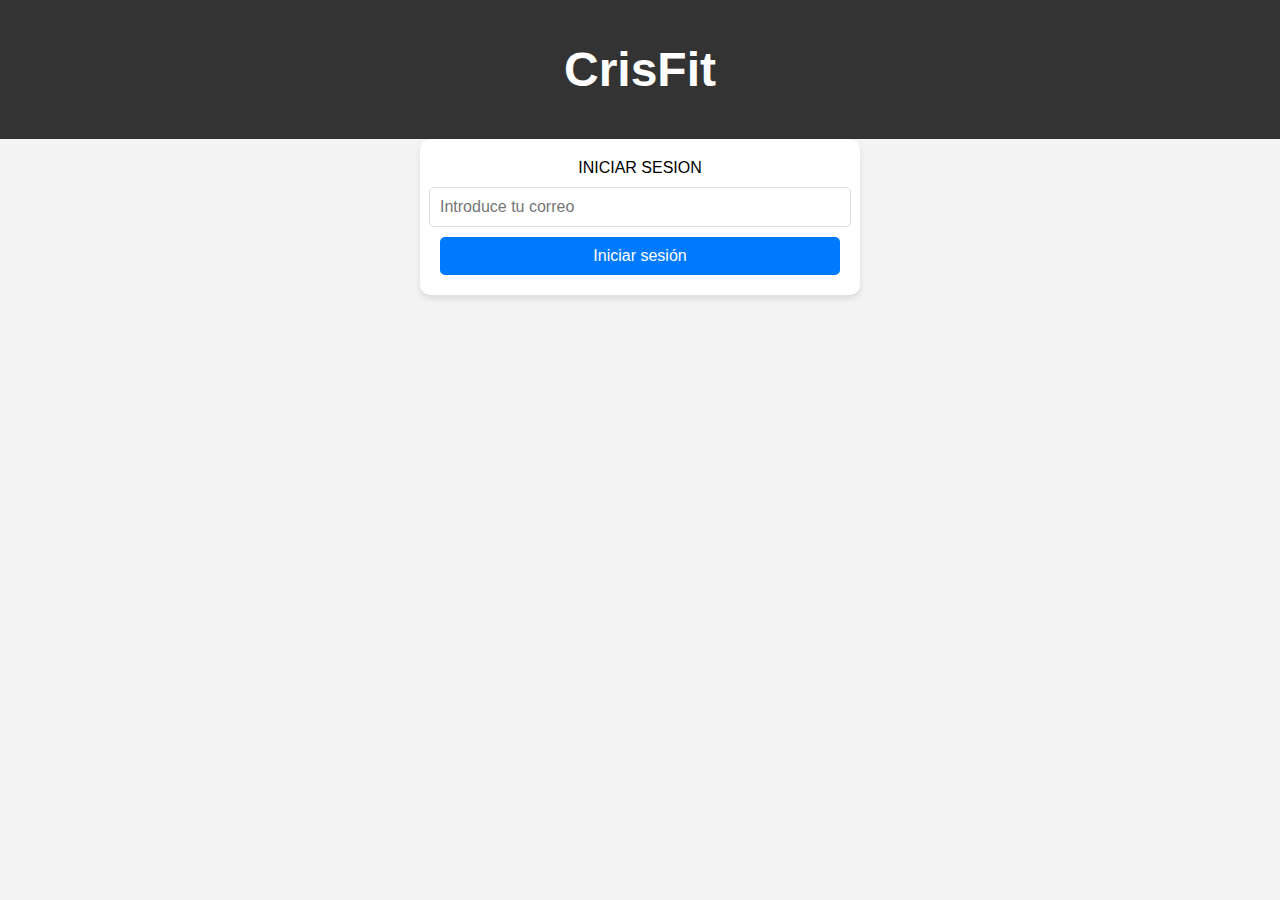
==== dashboard.html @ c814a2e1 "se agrego modificaciones en dashboard, styless, script.js" ====
<!DOCTYPE html>
<html lang="es">
<head>
    <meta charset="UTF-8">
    <meta name="viewport" content="width=device-width, initial-scale=1.0">
    <title>Dashboard - CrisFit</title>
    <link rel="stylesheet" href="styles.css">
</head>
<body>
    <!-- Contenedor principal -->
    <div class="container">
        <!-- Header -->
        <header>
            <h1>CrisFit Dashboard</h1>
        </header>

        <!-- Bienvenida y Logout -->
        <div class="welcome-section">
            <p>Bienvenido, <span id="user-name">Usuario</span></p>
            <button id="logout-btn">Cerrar sesión</button>
        </div>

        <!-- Sección de rutinas -->
        <div id="routine-container">
            <h2>Rutina de Ejercicios</h2>
            <div id="routine-content">
                <!-- Aquí se cargarán las rutinas dinámicamente -->
            </div>
        </div>

        <!-- Botón para ver ejercicios -->
        <div class="buttons-section">
            <button id="btnEjercicios">Como se hacen</button>
        </div>

        <!-- Contenedor para los ejercicios -->
        <div id="ejerciciosContainer" class="hidden">
            <h3>Lista de Ejercicios</h3>
            <ul id="listaEjercicios">
                <!-- Aquí se cargarán los ejercicios dinámicamente -->
            </ul>
        </div>

        <!-- Modal para mostrar el video o GIF -->
        <div id="gifModal" class="hidden">
            <div class="modal-content">
                <iframe id="gifEjercicio" src="" frameborder="0" allow="autoplay; encrypted-media" allowfullscreen></iframe>
                <button onclick="cerrarModal()" id="cerrarModalBtn">Cerrar</button>
            </div>
        </div>
    </div>

    <script src="script.js"></script>
</body>
</html>
---- styles.css ----
/* Estilo general del cuerpo */
body {
    font-family: Arial, sans-serif;
    background-color: #f4f4f4;
    margin: 0;
    padding: 0;
    display: flex;
    flex-direction: column;
    min-height: 100vh;
}

/* Contenedor principal */
.container {
    width: 100%;
    max-width: 1200px;
    margin: 0 auto;
    padding: 20px;
}

/* Estilo del header */
header {
    background-color: #333;
    color: white;
    padding: 10px;
    text-align: center;
    font-size: 1.5rem;
}

/* Estilo de los botones */
button {
    background-color: #007BFF;
    color: white;
    padding: 10px 20px;
    border: none;
    border-radius: 5px;
    cursor: pointer;
    font-size: 1rem;
    transition: background-color 0.3s;
}

button:hover {
    background-color: #0056b3;
}

button:focus {
    outline: none;
}

/* Estilo del modal */
#gifModal {
    position: fixed;
    top: 0;
    left: 0;
    width: 100%;
    height: 100%;
    background-color: rgba(0, 0, 0, 0.5);
    display: none;
    justify-content: center;
    align-items: center;
    z-index: 1000;
}

#gifModal.hidden {
    display: none;
}

#gifModal .modal-content {
    background-color: white;
    padding: 20px;
    border-radius: 10px;
    max-width: 80%;
    position: relative;
}

#gifModal iframe {
    width: 100%;
    height: 450px;
    border: none;
    border-radius: 10px;
}

/* Estilo para los ejercicios */
#ejerciciosContainer {
    display: flex;
    flex-direction: column;
    margin-bottom: 20px;
}

#ejerciciosContainer li {
    list-style-type: none;
    padding: 10px;
    background-color: #fff;
    margin: 5px 0;
    border-radius: 5px;
    box-shadow: 0 2px 4px rgba(0, 0, 0, 0.1);
}

#ejerciciosContainer a {
    text-decoration: none;
    color: #007BFF;
    font-size: 1rem;
    font-weight: bold;
    display: block;
}

#ejerciciosContainer a:hover {
    text-decoration: underline;
}

/* Estilo del formulario de login */
#login-form {
    display: flex;
    flex-direction: column;
    align-items: center;
    max-width: 400px;
    margin: 0 auto;
    padding: 20px;
    background-color: #fff;
    box-shadow: 0 4px 6px rgba(0, 0, 0, 0.1);
    border-radius: 10px;
}

#login-form input {
    padding: 10px;
    margin: 10px 0;
    width: 100%;
    font-size: 1rem;
    border-radius: 5px;
    border: 1px solid #ddd;
}

#login-form button {
    width: 100%;
}

/* Estilo del contenedor de rutinas */
#routine-container {
    display: flex;
    flex-direction: column;
    margin-top: 20px;
}

.exercise-item {
    padding: 15px;
    margin: 10px 0;
    background-color: #fff;
    border-radius: 5px;
    box-shadow: 0 2px 5px rgba(0, 0, 0, 0.1);
}

.exercise-item h3 {
    margin: 0;
    font-size: 1.2rem;
}

.exercise-item p {
    margin: 5px 0;
}

/* Estilo del footer */
footer {
    background-color: #333;
    color: white;
    text-align: center;
    padding: 10px;
    margin-top: auto;
}

/* Estilo para los enlaces de cerrar sesión y otros botones */
#logout-btn {
    background-color: #dc3545;
    color: white;
    font-size: 1rem;
    padding: 10px 20px;
    border: none;
    border-radius: 5px;
    cursor: pointer;
    transition: background-color 0.3s;
}

#logout-btn:hover {
    background-color: #c82333;
}

#logout-btn:focus {
    outline: none;
}

/* Estilos para elementos ocultos */
.hidden {
    display: none;
}
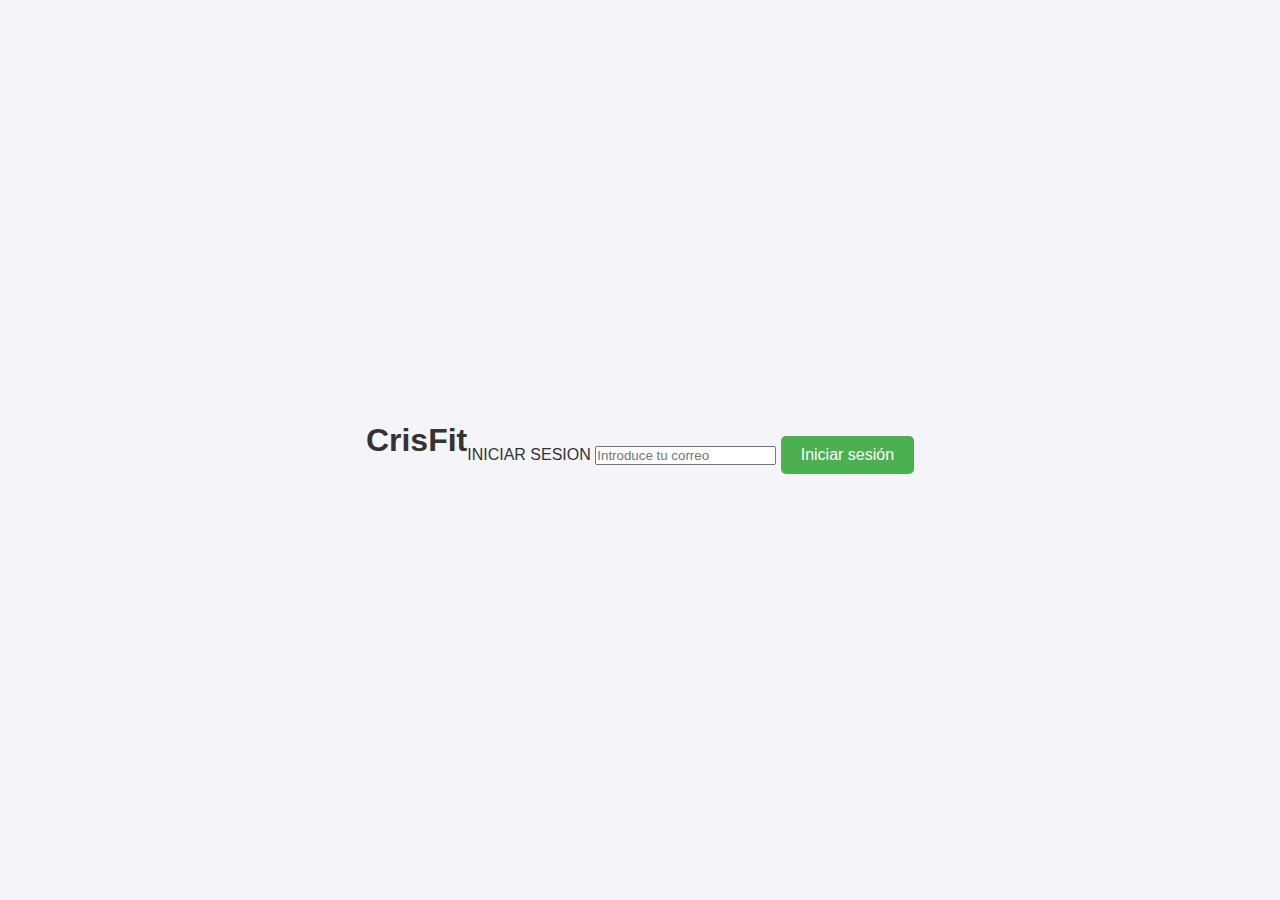
==== commit e454fc15: "se actualiza nuevamente css, js y hmtl" ====
--- a/dashboard.html
+++ b/dashboard.html
@@ -33,7 +33,7 @@
             <button id="btnEjercicios">Como se hacen</button>
         </div>
 
-        <!-- Contenedor para los ejercicios -->
+        <!-- Contenedor para los ejercicios (inicialmente oculto) -->
         <div id="ejerciciosContainer" class="hidden">
             <h3>Lista de Ejercicios</h3>
             <ul id="listaEjercicios">
@@ -41,7 +41,7 @@
             </ul>
         </div>
 
-        <!-- Modal para mostrar el video o GIF -->
+        <!-- Modal para mostrar el video de YouTube -->
         <div id="gifModal" class="hidden">
             <div class="modal-content">
                 <iframe id="gifEjercicio" src="" frameborder="0" allow="autoplay; encrypted-media" allowfullscreen></iframe>
--- a/styles.css
+++ b/styles.css
@@ -1,194 +1,118 @@
-/* Estilo general del cuerpo */
+* {
+    margin: 0;
+    padding: 0;
+    box-sizing: border-box;
+}
+
 body {
     font-family: Arial, sans-serif;
-    background-color: #f4f4f4;
-    margin: 0;
-    padding: 0;
     display: flex;
-    flex-direction: column;
-    min-height: 100vh;
+    justify-content: center;
+    align-items: center;
+    height: 100vh;
+    background-color: #f4f4f9;
+    color: #333;
 }
 
-/* Contenedor principal */
 .container {
     width: 100%;
-    max-width: 1200px;
-    margin: 0 auto;
+    max-width: 900px;
     padding: 20px;
+    text-align: center;
 }
 
-/* Estilo del header */
-header {
-    background-color: #333;
-    color: white;
-    padding: 10px;
-    text-align: center;
-    font-size: 1.5rem;
+header h1 {
+    font-size: 2em;
+    margin-bottom: 20px;
 }
 
-/* Estilo de los botones */
+.welcome-section {
+    margin-bottom: 30px;
+}
+
 button {
-    background-color: #007BFF;
+    padding: 10px 20px;
+    background-color: #4CAF50;
     color: white;
-    padding: 10px 20px;
     border: none;
     border-radius: 5px;
     cursor: pointer;
-    font-size: 1rem;
-    transition: background-color 0.3s;
+    font-size: 1em;
+    margin-top: 10px;
 }
 
 button:hover {
-    background-color: #0056b3;
+    background-color: #45a049;
 }
 
-button:focus {
-    outline: none;
+#routine-container {
+    margin-bottom: 30px;
 }
 
-/* Estilo del modal */
+#ejerciciosContainer {
+    margin-top: 20px;
+    text-align: left;
+}
+
+#listaEjercicios {
+    list-style-type: none;
+    padding: 0;
+}
+
+#listaEjercicios li {
+    margin-bottom: 10px;
+}
+
+#listaEjercicios a {
+    text-decoration: none;
+    color: #333;
+    font-size: 1.1em;
+}
+
+#listaEjercicios a:hover {
+    color: #4CAF50;
+}
+
+.hidden {
+    display: none;
+}
+
+/* Modal */
 #gifModal {
+    display: none;
     position: fixed;
     top: 0;
     left: 0;
     width: 100%;
     height: 100%;
-    background-color: rgba(0, 0, 0, 0.5);
-    display: none;
+    background-color: rgba(0, 0, 0, 0.7);
     justify-content: center;
     align-items: center;
     z-index: 1000;
 }
 
-#gifModal.hidden {
-    display: none;
+.modal-content {
+    background-color: white;
+    padding: 20px;
+    border-radius: 8px;
+    width: 80%;
+    max-width: 800px;
+    text-align: center;
 }
 
-#gifModal .modal-content {
-    background-color: white;
-    padding: 20px;
-    border-radius: 10px;
-    max-width: 80%;
-    position: relative;
+#gifEjercicio {
+    width: 100%;
+    height: 400px;
 }
 
-#gifModal iframe {
-    width: 100%;
-    height: 450px;
-    border: none;
-    border-radius: 10px;
+#cerrarModalBtn {
+    margin-top: 15px;
+    background-color: red;
+    border-radius: 5px;
+    padding: 10px 20px;
+    cursor: pointer;
 }
 
-/* Estilo para los ejercicios */
-#ejerciciosContainer {
-    display: flex;
-    flex-direction: column;
-    margin-bottom: 20px;
+#cerrarModalBtn:hover {
+    background-color: darkred;
 }
-
-#ejerciciosContainer li {
-    list-style-type: none;
-    padding: 10px;
-    background-color: #fff;
-    margin: 5px 0;
-    border-radius: 5px;
-    box-shadow: 0 2px 4px rgba(0, 0, 0, 0.1);
-}
-
-#ejerciciosContainer a {
-    text-decoration: none;
-    color: #007BFF;
-    font-size: 1rem;
-    font-weight: bold;
-    display: block;
-}
-
-#ejerciciosContainer a:hover {
-    text-decoration: underline;
-}
-
-/* Estilo del formulario de login */
-#login-form {
-    display: flex;
-    flex-direction: column;
-    align-items: center;
-    max-width: 400px;
-    margin: 0 auto;
-    padding: 20px;
-    background-color: #fff;
-    box-shadow: 0 4px 6px rgba(0, 0, 0, 0.1);
-    border-radius: 10px;
-}
-
-#login-form input {
-    padding: 10px;
-    margin: 10px 0;
-    width: 100%;
-    font-size: 1rem;
-    border-radius: 5px;
-    border: 1px solid #ddd;
-}
-
-#login-form button {
-    width: 100%;
-}
-
-/* Estilo del contenedor de rutinas */
-#routine-container {
-    display: flex;
-    flex-direction: column;
-    margin-top: 20px;
-}
-
-.exercise-item {
-    padding: 15px;
-    margin: 10px 0;
-    background-color: #fff;
-    border-radius: 5px;
-    box-shadow: 0 2px 5px rgba(0, 0, 0, 0.1);
-}
-
-.exercise-item h3 {
-    margin: 0;
-    font-size: 1.2rem;
-}
-
-.exercise-item p {
-    margin: 5px 0;
-}
-
-/* Estilo del footer */
-footer {
-    background-color: #333;
-    color: white;
-    text-align: center;
-    padding: 10px;
-    margin-top: auto;
-}
-
-/* Estilo para los enlaces de cerrar sesión y otros botones */
-#logout-btn {
-    background-color: #dc3545;
-    color: white;
-    font-size: 1rem;
-    padding: 10px 20px;
-    border: none;
-    border-radius: 5px;
-    cursor: pointer;
-    transition: background-color 0.3s;
-}
-
-#logout-btn:hover {
-    background-color: #c82333;
-}
-
-#logout-btn:focus {
-    outline: none;
-}
-
-/* Estilos para elementos ocultos */
-.hidden {
-    display: none;
-}
-
-
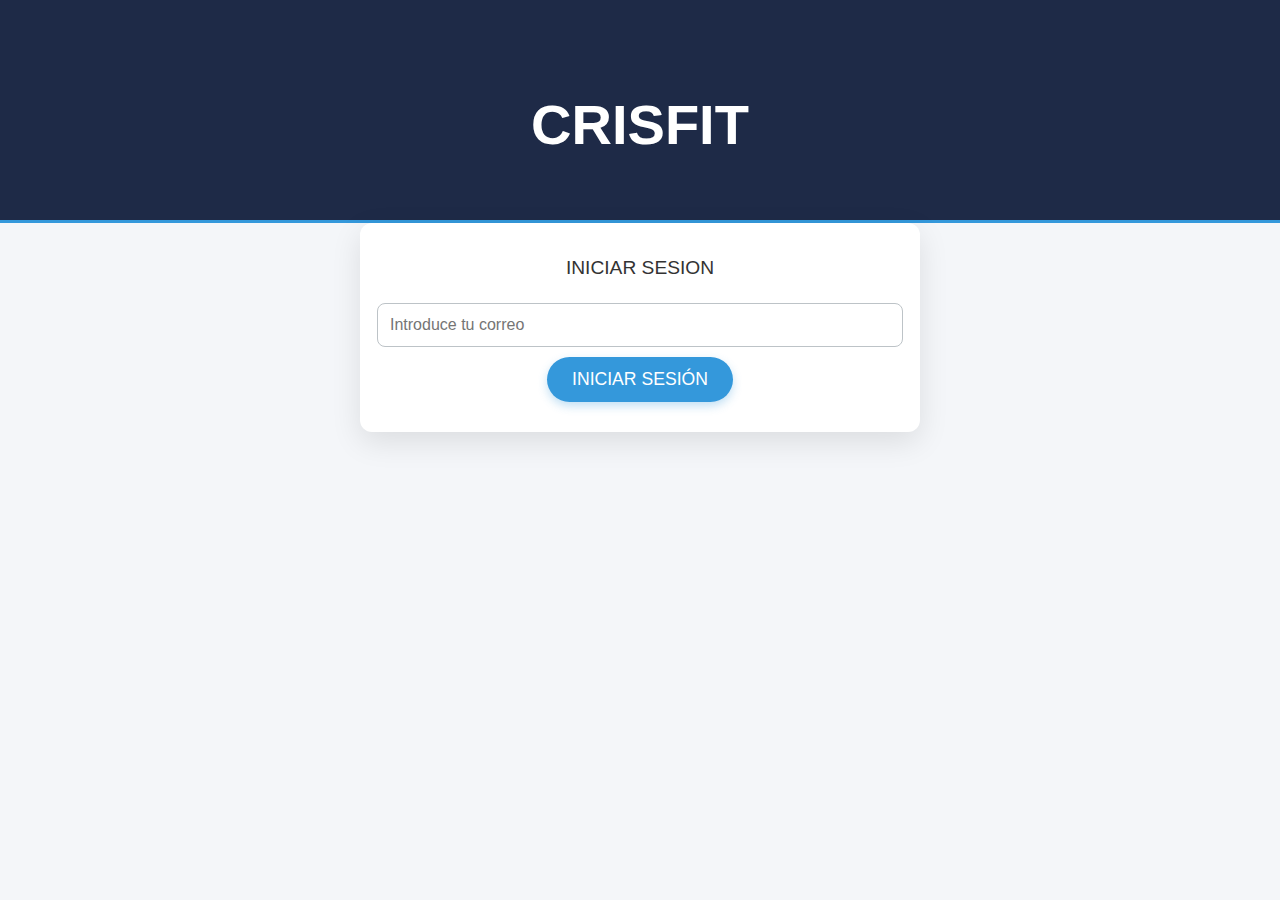
==== commit cafa0d0a: "se actualiza css por enesima vez" ====
--- a/dashboard.html
+++ b/dashboard.html
@@ -3,53 +3,48 @@
 <head>
     <meta charset="UTF-8">
     <meta name="viewport" content="width=device-width, initial-scale=1.0">
-    <title>Dashboard - CrisFit</title>
+    <title>CrisFit - Dashboard</title>
     <link rel="stylesheet" href="styles.css">
+    <link rel="manifest" href="manifest.json">
 </head>
 <body>
-    <!-- Contenedor principal -->
-    <div class="container">
-        <!-- Header -->
-        <header>
-            <h1>CrisFit Dashboard</h1>
-        </header>
+    <header>
+        <h1>Bienvenido a tu Rutina, <span id="user-name"></span></h1>
+    </header>
+    
+    <!-- Botón 'Como se hacen' -->
+    <div class="btn-container">
+        <button id="btnEjercicios">Como se hacen</button>
+    </div>
 
-        <!-- Bienvenida y Logout -->
-        <div class="welcome-section">
-            <p>Bienvenido, <span id="user-name">Usuario</span></p>
-            <button id="logout-btn">Cerrar sesión</button>
+    <!-- Sección para los ejercicios -->
+    <div id="listaEjercicios" class="hidden">
+        <div class="exercise-list-container">
+            <ul id="ejerciciosContainer"></ul>
         </div>
+    </div>
+    
+      <!-- Modal para mostrar el GIF o video -->
+      <div class="exercise-item" data-url="https://www.youtube.com/watch?v=dQw4w9WgXcQ"></div>
 
-        <!-- Sección de rutinas -->
+    <div class="dashboard-container">
         <div id="routine-container">
-            <h2>Rutina de Ejercicios</h2>
-            <div id="routine-content">
-                <!-- Aquí se cargarán las rutinas dinámicamente -->
-            </div>
+            <!-- Las rutinas se cargarán aquí -->
         </div>
-
-        <!-- Botón para ver ejercicios -->
-        <div class="buttons-section">
-            <button id="btnEjercicios">Como se hacen</button>
-        </div>
-
-        <!-- Contenedor para los ejercicios (inicialmente oculto) -->
-        <div id="ejerciciosContainer" class="hidden">
-            <h3>Lista de Ejercicios</h3>
-            <ul id="listaEjercicios">
-                <!-- Aquí se cargarán los ejercicios dinámicamente -->
-            </ul>
-        </div>
-
-        <!-- Modal para mostrar el video de YouTube -->
-        <div id="gifModal" class="hidden">
-            <div class="modal-content">
-                <iframe id="gifEjercicio" src="" frameborder="0" allow="autoplay; encrypted-media" allowfullscreen></iframe>
-                <button onclick="cerrarModal()" id="cerrarModalBtn">Cerrar</button>
-            </div>
-        </div>
+        <a href="index.html" class="logout-btn">Cerrar sesión</a>
     </div>
 
     <script src="script.js"></script>
+    <script>
+        if ('serviceWorker' in navigator) {
+            navigator.serviceWorker.register('service-worker.js')
+            .then(function(registration) {
+                console.log('Service Worker registrado con éxito:', registration);
+            })
+            .catch(function(error) {
+                console.log('Error al registrar el Service Worker:', error);
+            });
+        }
+    </script>
 </body>
 </html>
--- a/styles.css
+++ b/styles.css
@@ -1,118 +1,195 @@
-* {
+/* Estilos Generales */
+body {
+    font-family: 'Arial', sans-serif;
     margin: 0;
     padding: 0;
-    box-sizing: border-box;
+    background-color: #f4f6f9; /* Fondo gris suave */
+    color: #333; /* Gris oscuro para el texto */
+    line-height: 1.6;
 }
 
-body {
-    font-family: Arial, sans-serif;
-    display: flex;
-    justify-content: center;
-    align-items: center;
-    height: 100vh;
-    background-color: #f4f4f9;
-    color: #333;
+header {
+    background-color: #1E2A47; /* Azul oscuro */
+    color: #fff; /* Texto blanco */
+    padding: 80px 0 50px; /* Espaciado superior más grande */
+    text-align: center;
+    border-bottom: 3px solid #3498db; /* Línea azul abajo */
 }
 
-.container {
+header h1 {
+    font-size: 3.5em;
+    margin: 0;
+    font-weight: 600;
+    text-transform: uppercase;
+}
+
+/* Contenedor del Login */
+.login-container {
     width: 100%;
-    max-width: 900px;
+    max-width: 500px;
+    margin: 0 auto;
+    padding: 30px;
+    background-color: #fff;
+    border-radius: 12px;
+    box-shadow: 0 10px 30px rgba(0, 0, 0, 0.1); /* Sombra sutil */
+}
+
+#login-form {
+    display: flex;
+    flex-direction: column;
+    align-items: center;
+}
+
+#login-form label {
+    font-size: 1.2em;
+    margin-bottom: 10px;
+}
+
+#login-form input {
+    width: 100%;
+    padding: 12px;
+    margin: 10px 0;
+    border-radius: 8px;
+    border: 1px solid #bdc3c7;
+    font-size: 1em;
+}
+
+#login-form input:focus {
+    border: 1px solid #3498db;
+}
+
+button[type="submit"] {
+    padding: 12px 25px;
+    border-radius: 30px;
+    background-color: #3498db;
+    color: white;
+    border: none;
+    cursor: pointer;
+    text-transform: uppercase;
+    font-size: 1.1em;
+    box-shadow: 0 4px 10px rgba(52, 152, 219, 0.3);
+    transition: all 0.3s ease;
+}
+
+button[type="submit"]:hover {
+    background-color: #2980b9;
+    transform: translateY(-3px);
+    box-shadow: 0 6px 15px rgba(52, 152, 219, 0.5);
+}
+
+/* boton desplegable ejercicios*/
+.hidden { display: none; }
+.modal { position: fixed; top: 0; left: 0; width: 100%; height: 100%; background: rgba(0,0,0,0.5); display: flex; align-items: center; justify-content: center; }
+.modal-content { background: white; padding: 20px; border-radius: 10px; }
+.close { position: absolute; top: 10px; right: 10px; cursor: pointer; font-size: 24px; }
+
+/* Contenedor del Dashboard */
+.dashboard-container {
+    margin-top: 40px;
+    text-align: center;
     padding: 20px;
+}
+
+#routine-container {
+    display: grid;
+    grid-template-columns: 1fr 1fr;
+    gap: 20px;
+    margin-top: 30px;
+    padding: 0 30px;
+}
+
+.exercise-item {
+    background-color: #f0f0f0; /* Gris clarito */
+    padding: 15px;
+    border-radius: 12px;
+    box-shadow: 0 6px 15px rgba(0, 0, 0, 0.1);
+    transition: all 0.3s ease;
+    cursor: pointer;
+}
+
+.exercise-item:hover {
+    background-color: #e0e0e0;
+    transform: translateY(-5px);
+    box-shadow: 0 8px 20px rgba(0, 0, 0, 0.2);
+}
+
+.exercise-item h3 {
+    font-size: 1.5em;
+    margin: 0;
+    color: #1E2A47;
+}
+
+.exercise-item p {
+    font-size: 1.2em;
+    color: #7f8c8d;
+}
+
+/* Botón de Cerrar Sesión */
+a.logout-btn {
+    display: inline-block;
+    background-color: #3498db;
+    color: #fff;
+    padding: 12px 25px;
+    border-radius: 30px;
+    font-size: 1.1em;
+    cursor: pointer;
+    text-decoration: none;
+    transition: all 0.3s ease;
+    text-transform: uppercase;
+    box-shadow: 0 4px 10px rgba(52, 152, 219, 0.3);
+    margin-top: 20px;
+}
+
+a.logout-btn:hover {
+    background-color: #2980b9;
+    transform: translateY(-3px);
+    box-shadow: 0 6px 15px rgba(52, 152, 219, 0.5);
+}
+
+/* Botón Como se hacen */
+#show-how-btn {
+    margin-top: 30px;
+    padding: 12px 25px;
+    border-radius: 30px;
+    background-color: #e74c3c; /* Mismo color que cerrar */
+    color: white;
+    border: none;
+    cursor: pointer;
+    font-size: 1.1em;
+    text-transform: uppercase;
+    box-shadow: 0 4px 10px rgba(231, 76, 60, 0.3);
+}
+
+#show-how-btn:hover {
+    background-color: #c0392b;
+}
+
+/* Contenedor de Ejercicios */
+#exercise-container {
+    margin-top: 30px;
+    display: none;
+}
+
+/* Espacio del video oculto hasta que se haga click */
+#video-container {
+    display: none;
+    margin-top: 20px;
     text-align: center;
 }
 
-header h1 {
-    font-size: 2em;
-    margin-bottom: 20px;
+/* Responsive para móviles */
+@media (max-width: 768px) {
+    header h1 {
+        font-size: 2.5em;
+    }
+
+    .login-container {
+        width: 90%;
+        padding: 20px;
+    }
+
+    #routine-container {
+        grid-template-columns: 1fr;
+        padding: 0 10px;
+    }
 }
-
-.welcome-section {
-    margin-bottom: 30px;
-}
-
-button {
-    padding: 10px 20px;
-    background-color: #4CAF50;
-    color: white;
-    border: none;
-    border-radius: 5px;
-    cursor: pointer;
-    font-size: 1em;
-    margin-top: 10px;
-}
-
-button:hover {
-    background-color: #45a049;
-}
-
-#routine-container {
-    margin-bottom: 30px;
-}
-
-#ejerciciosContainer {
-    margin-top: 20px;
-    text-align: left;
-}
-
-#listaEjercicios {
-    list-style-type: none;
-    padding: 0;
-}
-
-#listaEjercicios li {
-    margin-bottom: 10px;
-}
-
-#listaEjercicios a {
-    text-decoration: none;
-    color: #333;
-    font-size: 1.1em;
-}
-
-#listaEjercicios a:hover {
-    color: #4CAF50;
-}
-
-.hidden {
-    display: none;
-}
-
-/* Modal */
-#gifModal {
-    display: none;
-    position: fixed;
-    top: 0;
-    left: 0;
-    width: 100%;
-    height: 100%;
-    background-color: rgba(0, 0, 0, 0.7);
-    justify-content: center;
-    align-items: center;
-    z-index: 1000;
-}
-
-.modal-content {
-    background-color: white;
-    padding: 20px;
-    border-radius: 8px;
-    width: 80%;
-    max-width: 800px;
-    text-align: center;
-}
-
-#gifEjercicio {
-    width: 100%;
-    height: 400px;
-}
-
-#cerrarModalBtn {
-    margin-top: 15px;
-    background-color: red;
-    border-radius: 5px;
-    padding: 10px 20px;
-    cursor: pointer;
-}
-
-#cerrarModalBtn:hover {
-    background-color: darkred;
-}
